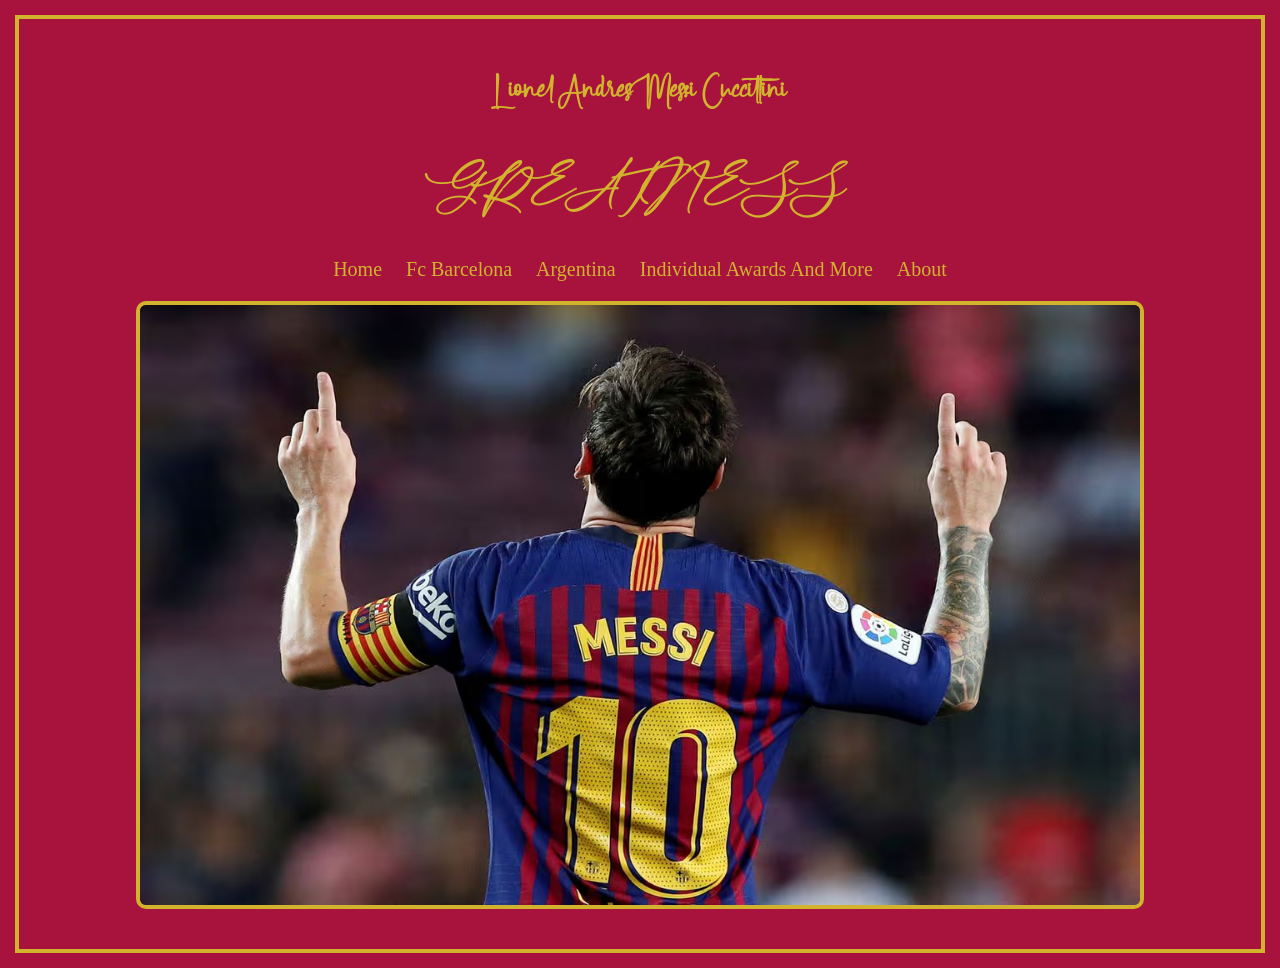
==== index.html @ 4e2cf8ea "tredje upp" ====
<!-- en html-fil för demonstration -->
<!DOCTYPE html>
<html lang="en">
<head>
<meta charset="UTF-8">
<meta name="viewport" content="width=device-
width, initial-scale=1.0">
<title>Goat</title>
<link rel="stylesheet" href="styles.css">
<link rel="icon" href="messi-logo-icon.jpg" type="image/x-icon">
</head>
<body>
<header>
<h1 class="huvud-rubrik">Lionel Andres Messi Cuccittini</h1>
<h2 class="under-rubrik">GREATNESS</h2>
<nav>
    <a href="index.html">Home</a>
    <a href="Fc-Barcelona.html" class="barca-link">Fc Barcelona</a>
    <a href="Argentina.html" class="argentina-link">Argentina</a>
    <a href="Individual-Awards.html" class="awards-link">Individual Awards And More</a>
    <a href="About.html">About</a>
</nav>
</header>
<img src="messi_celebration.jpg" alt="bild på messi med fingrar uppe" class="messi-finger-img">
</body>
</html>
---- styles.css ----
body{
    background-color: rgb(168, 19, 62);
    border: 4px solid rgb(209, 179, 45);
    margin: 15px;
    padding: 15px;
    min-height: 100vh;
}

@font-face{
    font-family: 'greatness';
    src: url('GreatnessDemoRegular.ttf') format('truetype');

}

@font-face{
    font-family: 'luxury';
    src: url('Luxury Modish.otf') format('opentype');

}

@font-face{
    font-family: 'sport';
    src: url('Sporta.ttf') format('truetype');

}

@font-face{
    font-family: 'bbh';
    src: url('BBHBogle-Regular.ttf') format('truetype');

}

header {
    text-align:center;
    padding: 20px;
}

nav a{
    text-decoration: none;
    color: rgb(209, 179, 45);
    font-family: 'times new roman';
    font-size: 20px;
    margin: 0 10px;
}

.huvud-rubrik{
    text-align: center;
    color: rgb(209, 179, 45);
    font-family: 'greatness';
    font-size: 30px;
}

.under-rubrik{
    text-align: center;
    color: rgb(209, 179, 45);
    font-family: 'luxury';
    font-size: 30px;
}
.messi-finger-img {
    width: 1000px;
    height: 600px;
    max-width: 100%;
    border-radius: 10px;
    border: 4px solid rgb(209, 179, 45);
    display: block;
    margin-left: auto;
    margin-right: auto;
}

.barca-link {
    color: rgb(209, 179, 45);
    font-family: 'times new roman';
    font-size: 20px;
    margin: 0 10px;
}

.argentina-link {
    color: rgb(209, 179, 45);
    font-family: 'times new roman';
    font-size: 20px;
    margin: 0 10px;
}

.awards-link {
    color: rgb(209, 179, 45);
    font-family: 'times new roman';
    font-size: 20px;
    margin: 0 10px;
}

.barcelona-sida {
    background-color: rgb(0, 77, 152);
    border: 10px solid rgb(168, 19, 62);
    margin: 15px;
    padding: 15px;
    min-height: 100vh;
}

.huvud-rubrik-barca {
    text-align: center;
    color: rgb(168, 19, 62);
    font-family: 'sport';
    font-size: 50px;
}

.rad1-barca {
    text-align: center;
    color: rgb(250, 249, 249);
    font-family: 'bbh';
    font-size: 20px;
}

.rad2-barca {
    text-align: center;
    color: rgb(250, 249, 249);
    font-family: 'bbh';
    font-size: 20px;
}

.messi-barca-img {
    width: 1500px;
    height: 700px;
    max-width: 100%;
    border-radius: 10px;
    border: 4px solid rgb(168, 19, 62);
    display: block;
    margin-left: auto;
    margin-right: auto;
}

.argentina-sida {
    background-color: rgb(87, 138, 187);
    border: 10px solid rgb(253, 253, 253);
    margin: 15px;
    padding: 15px;
    min-height: 100vh;
}

.huvud-rubrik-argentina {
    text-align: center;
    color: rgb(253, 253, 253);
    font-family: 'sport';
    font-size: 50px;
}

.rad1-argentina {
    text-align: center;
    color: rgb(253, 253, 253);
    font-family: 'bbh';
    font-size: 20px;
}
.rad2-argentina {
    text-align: center;
    color: rgb(253, 253, 253);
    font-family: 'bbh';
    font-size: 20px;
}
.messi-argentina-img {
    width: 1500px;
    height: 700px;
    max-width: 100%;
    border-radius: 10px;
    border: 4px solid rgb(253, 253, 253);
    display: block;
    margin-left: auto;
    margin-right: auto;
}

.individual-awards-sida {
    background-color: rgb(0, 2, 4);
    border: 10px solid rgb(209, 179, 45);
    margin: 15px;
    padding: 15px;
    min-height: 100vh;
}

.huvud-rubrik-individual-awards {
    text-align: center;
    color: rgb(209, 179, 45);
    font-family: 'sport';
    font-size: 50px;
}

.rad1-individual-awards {
    text-align: center;
    color: rgb(209, 179, 45);
    font-family: 'bbh';
    font-size: 20px;
}

.rad2-individual-awards {
    text-align: center;
    color: rgb(209, 179, 45);
    font-family: 'bbh';
    font-size: 20px;
}

.messi-pris-img {
    width: 1500px;
    height: 700px;
    max-width: 100%;
    border-radius: 10px;
    border: 4px solid rgb(209, 179, 45);
    display: block;
    margin-left: auto;
    margin-right: auto;
}

.about-sida {
    background-color: rgb(56, 56, 57);
    border: 10px solid rgb(9, 8, 0);
    margin: 15px;
    padding: 15px;
    min-height: 100vh;
}

.huvud-rubrik-about {
    text-align: center;
    color: rgb(171, 170, 167);
    font-family: 'sport';
    font-size: 50px;
}

.rad1-about {
    text-align: center;
    color: rgb(171, 170, 167);
    font-family: 'bbh';
    font-size: 20px;
}

.rad2-about {
    text-align: center;
    color: rgb(171, 170, 167);
    font-family: 'bbh';
    font-size: 20px;
}

.bild-yta {
    position: relative;
    width: fit-content;
    margin: 20px auto;
}

.messi-hej-img {
    width: 1500px;
    height: 700px;
    max-width: 100%;
    border-radius: 10px;
    border: 4px solid rgb(9, 8, 0);
    display: block;
    margin-left: auto;
    margin-right: auto;
}

.messi-sista-img {
    width: 1500px;
    height: 700px;
    max-width: 100%;
    border-radius: 10px;
    border: 4px solid rgb(9, 8, 0);
    display: block;
    margin-left: auto;
    margin-right: auto;
    display: none;
    position: absolute; top: 0; left: 0;
}

#styleBtn {
    position: fixed;
    top: 30px;
    right: 30px;
    padding: 10px 20px;
    background-color: rgb(209, 179, 45);
    color: rgb(168, 19, 62);
    border: none;
    border-radius: 5px;
    cursor: pointer;
}

#styleBtn:hover {
    background-color: rgb(168, 19, 62);
    color: rgb(209, 179, 45);
}
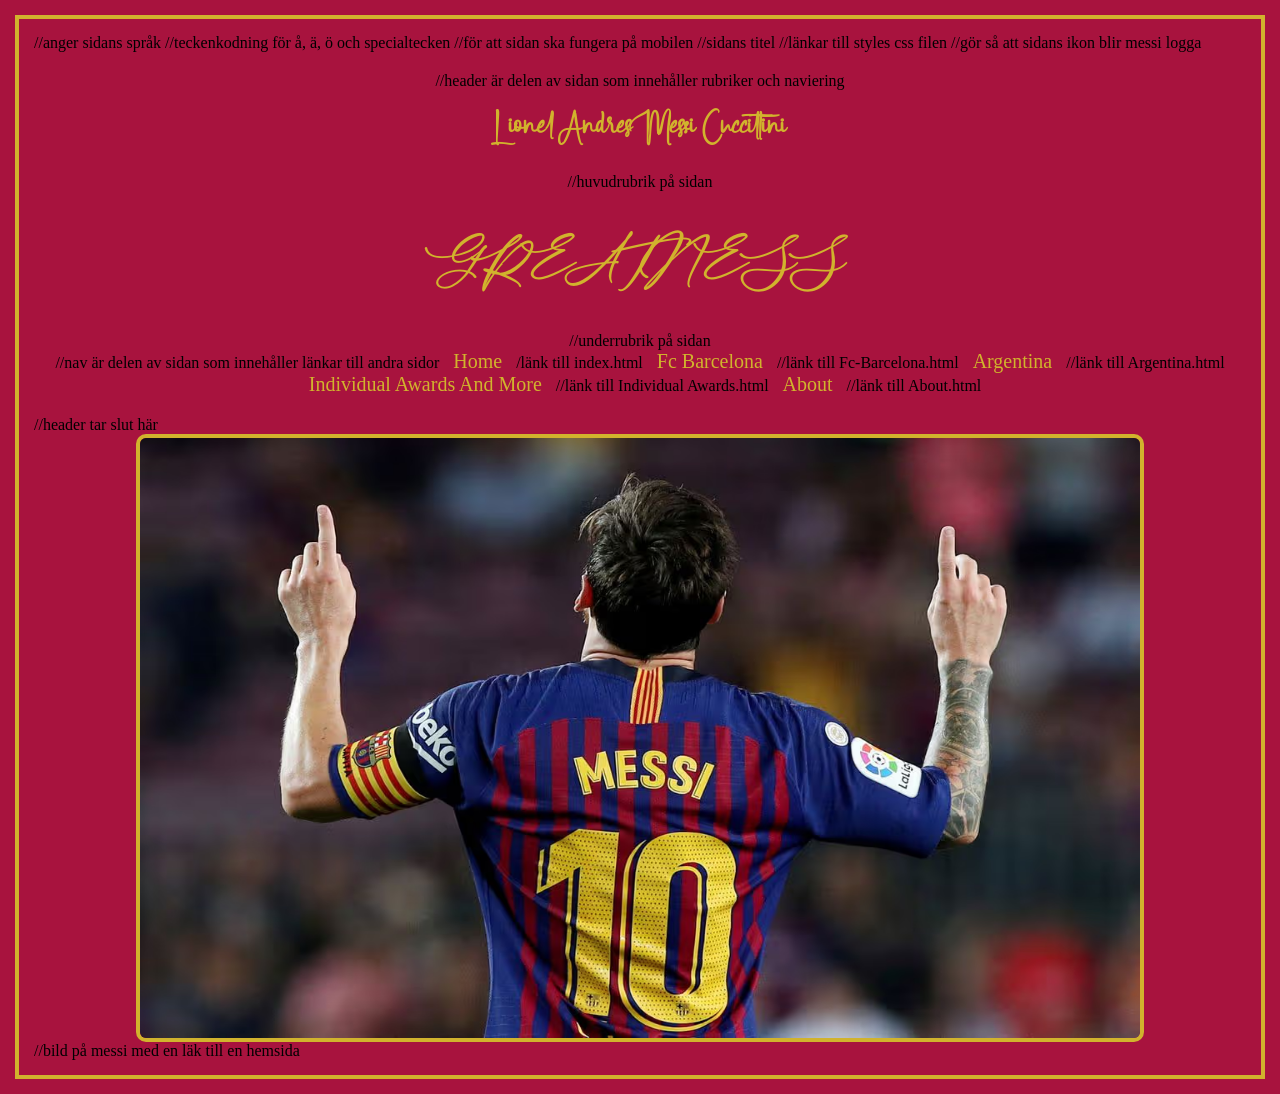
==== commit 50125255: "fixade alts" ====
--- a/index.html
+++ b/index.html
@@ -1,26 +1,26 @@
 <!-- en html-fil för demonstration -->
 <!DOCTYPE html>
-<html lang="en">
-<head>
-<meta charset="UTF-8">
-<meta name="viewport" content="width=device-
-width, initial-scale=1.0">
-<title>Goat</title>
-<link rel="stylesheet" href="styles.css">
-<link rel="icon" href="messi-logo-icon.jpg" type="image/x-icon">
+<html lang="en"> //anger sidans språk
+<head> 
+<meta charset="UTF-8"> //teckenkodning för å, ä, ö och specialtecken
+<meta name="viewport" content="width=device- 
+width, initial-scale=1.0"> //för att sidan ska fungera på mobilen
+<title>Goat</title> //sidans titel
+<link rel="stylesheet" href="styles.css"> //länkar till styles css filen
+<link rel="icon" href="messi-logo-icon.jpg" type="image/x-icon"> //gör så att sidans ikon blir messi logga
 </head>
 <body>
-<header>
-<h1 class="huvud-rubrik">Lionel Andres Messi Cuccittini</h1>
-<h2 class="under-rubrik">GREATNESS</h2>
-<nav>
-    <a href="index.html">Home</a>
-    <a href="Fc-Barcelona.html" class="barca-link">Fc Barcelona</a>
-    <a href="Argentina.html" class="argentina-link">Argentina</a>
-    <a href="Individual-Awards.html" class="awards-link">Individual Awards And More</a>
-    <a href="About.html">About</a>
+<header> //header är delen av sidan som innehåller rubriker och naviering
+<h1 class="huvud-rubrik">Lionel Andres Messi Cuccittini</h1> //huvudrubrik på sidan
+<h2 class="under-rubrik">GREATNESS</h2> //underrubrik på sidan
+<nav> //nav är delen av sidan som innehåller länkar till andra sidor
+    <a href="index.html">Home</a> /länk till index.html
+    <a href="Fc-Barcelona.html" class="barca-link">Fc Barcelona</a> //länk till Fc-Barcelona.html
+    <a href="Argentina.html" class="argentina-link">Argentina</a> //länk till Argentina.html
+    <a href="Individual-Awards.html" class="awards-link">Individual Awards And More</a> //länk till Individual Awards.html
+    <a href="About.html">About</a> //länk till About.html
 </nav>
-</header>
-<img src="messi_celebration.jpg" alt="bild på messi med fingrar uppe" class="messi-finger-img">
-</body>
-</html>+</header> //header tar slut här
+<img src="messi_celebration.jpg" alt="image of messi celebrating pointing to the sky" class="messi-finger-img"> //bild på messi med en läk till en hemsida 
+</body> 
+</html> 
--- a/styles.css
+++ b/styles.css
@@ -4,7 +4,7 @@
     margin: 15px;
     padding: 15px;
     min-height: 100vh;
-}
+} 
 
 @font-face{
     font-family: 'greatness';
@@ -280,4 +280,4 @@
 #styleBtn:hover {
     background-color: rgb(168, 19, 62);
     color: rgb(209, 179, 45);
-}+}
